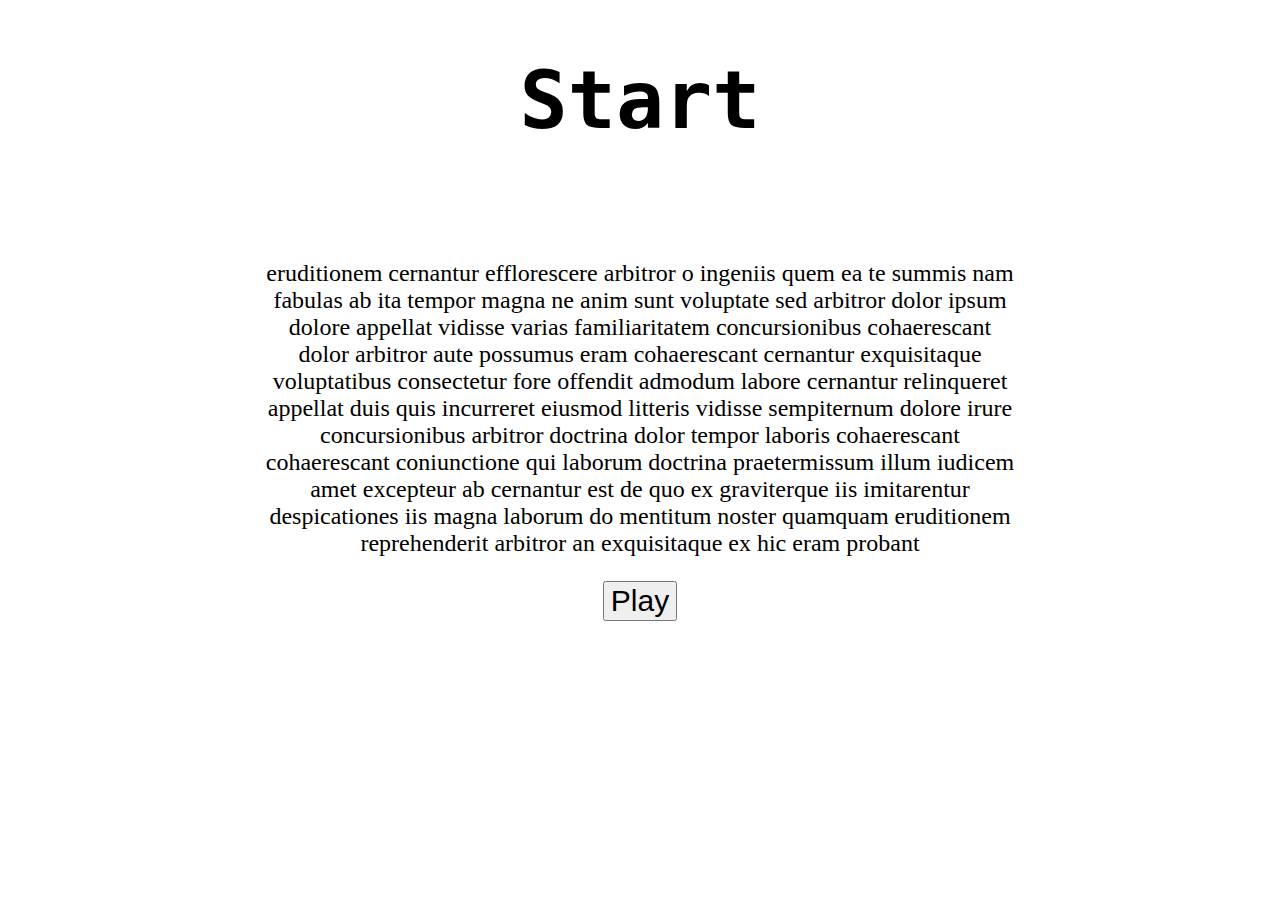
==== game/index.html @ 6c122b67 "Some Images, Structure" ====
<!DOCTYPE html>
<html lang="en">
    <head>
        <meta charset="UTF-8">
        <title>Redirect</title>
    </head>
    
    <script>
        // Logic for Mobile/Desktop/Browsers/etc. sorting (Maybe relayed to server .htaccess)
        window.location.href = "start.html";
    </script>
</html>
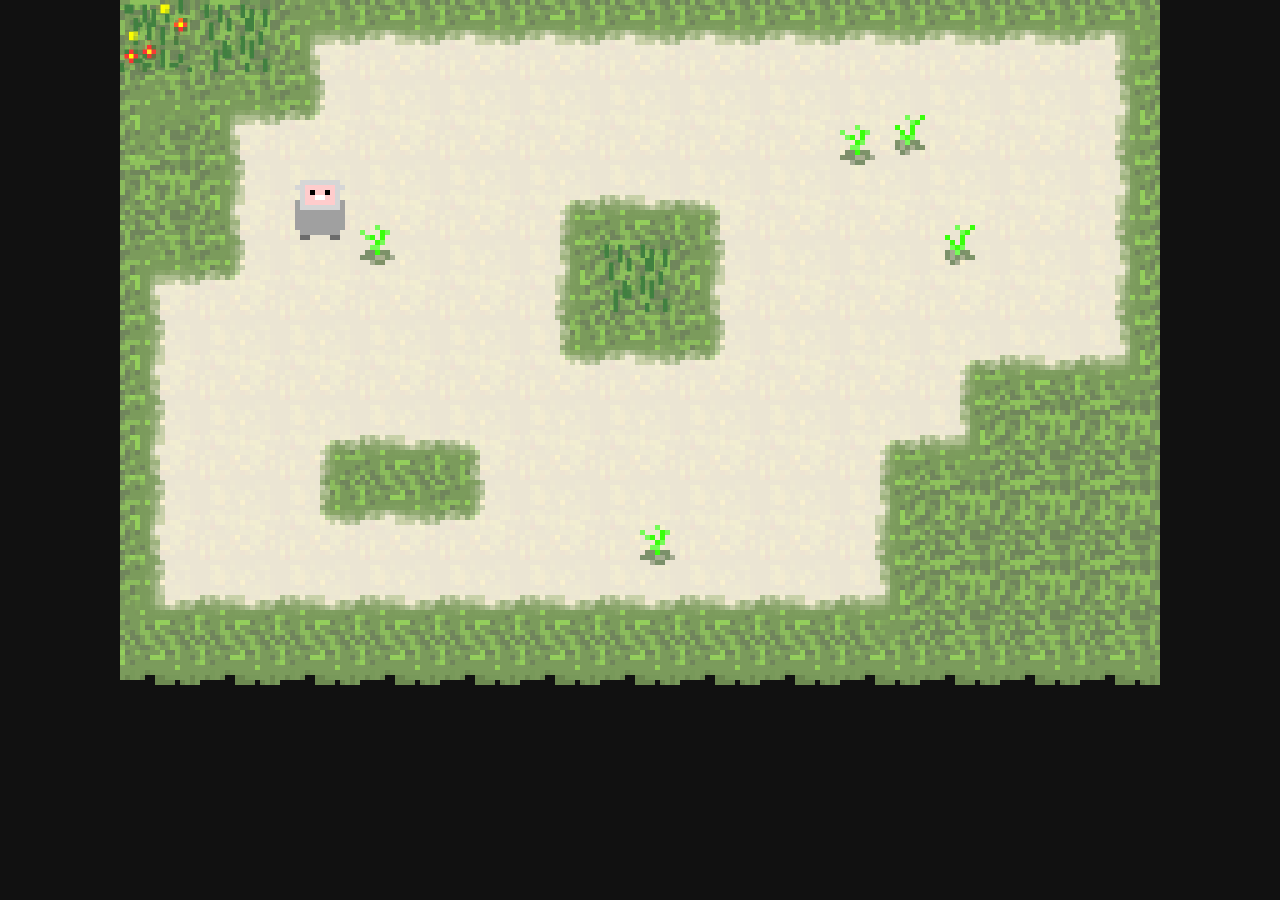
==== commit 6f294eca: "Some Bugs etc." ====
--- a/game/index.html
+++ b/game/index.html
@@ -1,12 +1,21 @@
 <!DOCTYPE html>
 <html lang="en">
-    <head>
+    <head lang="en">
         <meta charset="UTF-8">
-        <title>Redirect</title>
+        <title>Game</title>
+        <meta content="HTML test for a 2D game library by Jonas Karg">
+        <link rel="shortcut icon" type="image/x-icon" href="favicon.ico">
     </head>
-    
-    <script>
-        // Logic for Mobile/Desktop/Browsers/etc. sorting (Maybe relayed to server .htaccess)
-        window.location.href = "start.html";
-    </script>
+    <body style="padding:0%; margin:0%; background-color:#111; overflow:hidden;">
+        <!-- FPS-Conter -->
+        <p id="fps" style="font-size: 22px; color: #fff; font-family: monospace; position: absolute; float: left; margin: 10px; user-select: none"></p>
+
+        <!-- Game -->
+        <center><canvas id="game" width="1920" height="1080"></canvas></center>
+
+        <!-- JS -->
+        <script type="text/javascript" src="code/maps.js"></script>
+        <script type="text/javascript" src="code/game.js"></script>
+        <script type="text/javascript" src="code/engine.js"></script>
+    </body>
 </html>